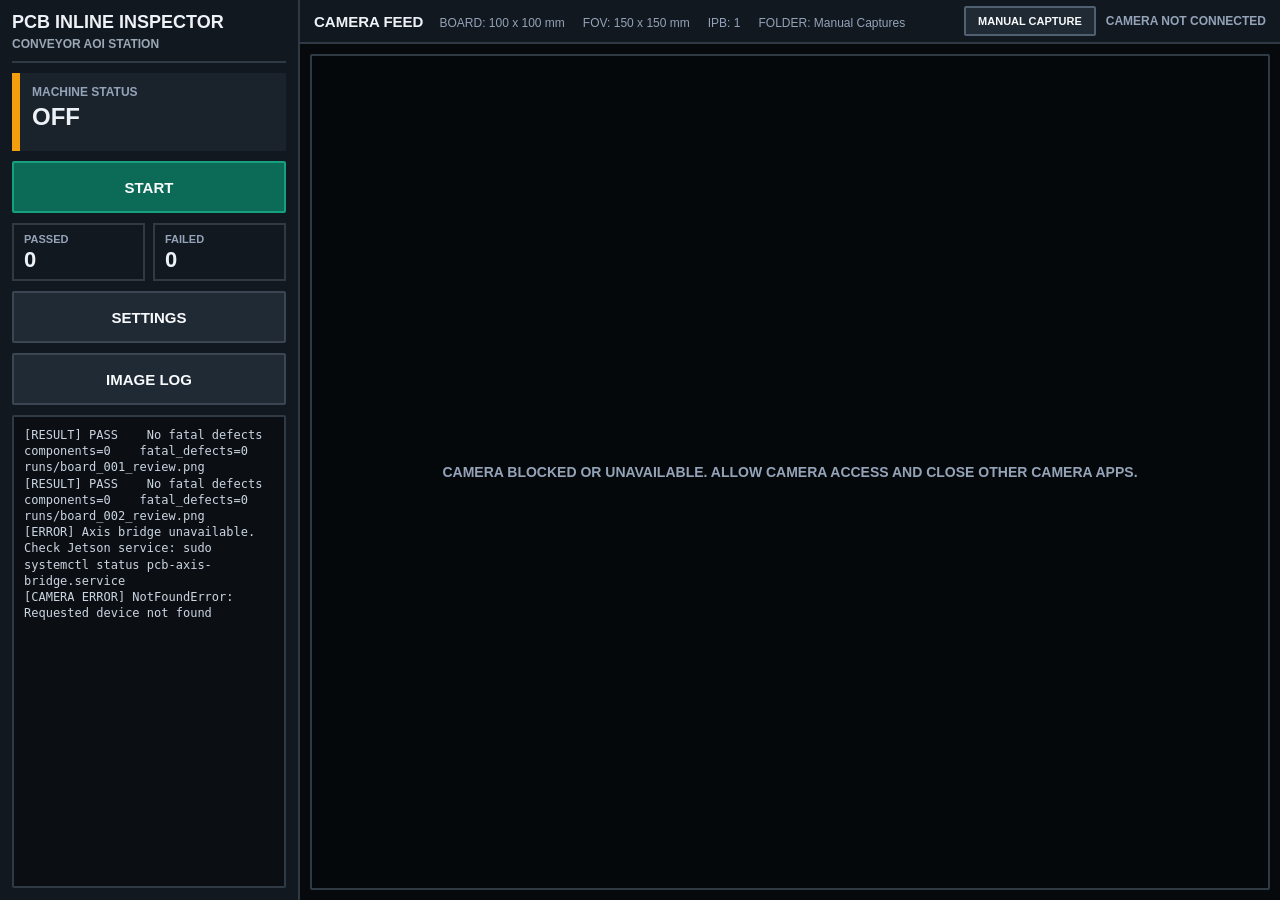
==== user_interface/index.html @ aeb8d1b0 "Split user-interface.html into separate files" ====
﻿<!doctype html>
<html lang="en">
  <head>
    <meta charset="utf-8">
    <meta name="viewport" content="width=device-width, initial-scale=1">
    <title>PCB Inline Inspector</title>
    <link rel="stylesheet" href="styles.css">
  </head>
  <body>
    <main class="shell">
      <aside class="sidebar">
        <section class="brand">
          <h1>PCB Inline Inspector</h1>
          <p class="subtitle">Conveyor AOI station</p>
        </section>

        <section class="status">
          <div class="status-label">Machine Status</div>
          <div class="status-value">OFF</div>
        </section>

        <section class="controls">
          <button id="machine-toggle" class="start wide" type="button" onclick="toggleMachine()">Start</button>
          <button id="startup-retry" class="retry hidden" type="button" onclick="retryStartup()">Retry</button>
          <button id="startup-stop" class="stop hidden" type="button" onclick="resetMachine()">Stop</button>
        </section>

        <section class="counts">
          <div class="count">
            <div class="count-label">Passed</div>
            <div class="count-value" id="passed-count">0</div>
          </div>
          <div class="count">
            <div class="count-label">Failed</div>
            <div class="count-value" id="failed-count">0</div>
          </div>
        </section>

        <section class="controls">
          <button class="wide" type="button" onclick="openSettings()">Settings</button>
        </section>

        <section class="controls">
          <button class="wide" type="button" onclick="openImageLog()">Image Log</button>
        </section>

        <section class="panel">
          <pre id="terminal-log" class="log-view active">[RESULT] PASS    No fatal defects    components=0    fatal_defects=0    runs/board_001_review.png
[RESULT] PASS    No fatal defects    components=0    fatal_defects=0    runs/board_002_review.png</pre>
        </section>
      </aside>

      <section class="camera-area">
        <div class="topbar">
          <div class="topbar-left">
            <div class="topbar-title">Camera Feed</div>
            <div class="topbar-specs" id="board-fov-summary">
              <span>BOARD: 100 x 100 mm</span>
              <span>FOV: 150 x 150 mm</span>
              <span>IPB: 1</span>
              <span>FOLDER: Manual Captures</span>
            </div>
          </div>
          <div class="topbar-actions">
            <button class="capture-button" type="button" onclick="captureStillImage()">Manual Capture</button>
            <div class="topbar-meta" id="camera-meta">ELP USB Camera | Test Mode</div>
          </div>
        </div>
        <div class="feed">
          <div class="feed-frame" oncontextmenu="sampleBoardColorFromClick(event)">
            <video id="webcam-preview" class="webcam-preview" autoplay muted playsinline></video>
            <canvas id="board-overlay" class="board-overlay"></canvas>
            <div id="camera-message" class="camera-message">Opening camera</div>
            <div id="settings-overlay" class="settings-overlay">
              <section class="settings-dialog">
                <div class="settings-header">
                  <div>
                    <div class="settings-heading">Settings</div>
                    <p class="settings-note">Board size and camera field of view determine whether the 2D axis needs to move.</p>
                  </div>
                  <div class="settings-actions">
                    <button class="settings-close" type="button" onclick="closeSettings()" aria-label="Close settings">X</button>
                  </div>
                </div>

                <section class="settings">
                  <div class="settings-column">
                    <div class="settings-group">
                      <div class="settings-section-title">Board</div>
                      <div class="settings-grid">
                        <div class="field">
                          <label for="board-width-mm">Width mm</label>
                          <input id="board-width-mm" type="number" min="10" max="500" step="1" value="100" oninput="autoApplySettings()" onblur="autoApplySettings()">
                        </div>
                        <div class="field">
                          <label for="board-height-mm">Height mm</label>
                          <input id="board-height-mm" type="number" min="10" max="500" step="1" value="100" oninput="autoApplySettings()" onblur="autoApplySettings()">
                        </div>
                        <div class="field color-swatch">
                          <label for="board-background-color">Color</label>
                          <input id="board-background-color" type="color" value="#002d04" oninput="autoApplySettings()">
                        </div>
                      </div>
                    </div>

                    <div class="settings-group">
                      <div class="settings-section-title">Camera FOV</div>
                      <div class="settings-grid">
                        <div class="field">
                          <label for="camera-fov-width-mm">Width mm</label>
                          <input id="camera-fov-width-mm" type="number" min="10" max="500" step="1" value="180" oninput="autoApplySettings()" onblur="autoApplySettings()">
                        </div>
                        <div class="field">
                          <label for="camera-fov-height-mm">Height mm</label>
                          <input id="camera-fov-height-mm" type="number" min="10" max="500" step="1" value="140" oninput="autoApplySettings()" onblur="autoApplySettings()">
                        </div>
                      </div>
                    </div>

                    <div class="settings-group">
                      <div class="settings-section-title">Auto Capture</div>
                      <div class="settings-grid folder-settings-grid">
                        <div class="field">
                          <label for="auto-capture-folder">Current Folder</label>
                          <select id="auto-capture-folder" onchange="autoApplySettings()"></select>
                        </div>
                        <div class="field">
                          <label for="gemini-upload-quality">Gemini Upload</label>
                          <select id="gemini-upload-quality" onchange="autoApplySettings()">
                            <option value="full">Full</option>
                            <option value="fast">Fast</option>
                            <option value="ultra-fast">Ultra Fast</option>
                          </select>
                        </div>
                      </div>
                    </div>

                  </div>

                  <div class="settings-column">
                    <div class="settings-group">
                      <div class="settings-section-title">Conveyor IO</div>
                      <div class="relay-grid">
                        <div class="relay-row">
                          <div class="relay-label">Forward</div>
                          <button id="relay-toggle-1" class="relay-toggle relay-off" type="button" onclick="toggleConveyorRelay(1)">Off</button>
                        </div>
                        <div class="relay-row">
                          <div class="relay-label">Reverse</div>
                          <button id="relay-toggle-2" class="relay-toggle relay-off" type="button" onclick="toggleConveyorRelay(2)">Off</button>
                        </div>
                        <div class="relay-row">
                          <div class="relay-label">Start</div>
                          <div id="sensor-status-1" class="sensor-status">Clear</div>
                        </div>
                        <div class="relay-row">
                          <div class="relay-label">Camera</div>
                          <div id="sensor-status-2" class="sensor-status">Clear</div>
                        </div>
                        <div class="relay-row">
                          <div class="relay-label">End</div>
                          <div id="sensor-status-3" class="sensor-status">Clear</div>
                        </div>
                        <button id="sensor-transfer-toggle" class="relay-off" type="button" onclick="toggleSensorTransfer()">Move To Next Sensor</button>
                        <button class="relay-off" type="button" onclick="allConveyorRelaysOff()">All Off</button>
                      </div>
                    </div>
                  </div>
                </section>
                <button class="settings-reset-corner" type="button" onclick="resetSettingsToDefaults()">Reset Defaults</button>
              </section>
            </div>
            <div id="image-log-overlay" class="settings-overlay">
              <section class="settings-dialog">
                <div class="settings-header">
                  <div>
                    <div class="settings-heading">Image Log</div>
                    <p class="settings-note">Captured images are numbered by board and image position.</p>
                  </div>
                  <div class="settings-actions">
                    <button id="folder-prompt-toggle" class="path-button folder-context-button hidden" type="button" onclick="toggleActiveFolderPromptEditor()">Add Gemini Context</button>
                    <button class="settings-close" type="button" onclick="closeImageLog()" aria-label="Close image log">X</button>
                  </div>
                </div>
                <div id="image-log-path" class="image-log-path">
                  <button class="path-button" type="button" onclick="showImageFolderRoot()">Back</button>
                  <span id="image-log-path-label">Image Log</span>
                </div>
                <div id="image-folder-grid" class="image-folder-grid"></div>
                <div id="image-log-grid" class="image-log-grid"></div>
                <div id="image-preview" class="image-preview">
                  <div class="image-preview-header">
                    <div id="image-preview-title" class="image-preview-title">Image</div>
                    <button class="settings-close" type="button" onclick="closeImagePreview()" aria-label="Close image preview">X</button>
                  </div>
                  <img id="image-preview-img" alt="Captured board preview">
                </div>
              </section>
            </div>
          </div>
        </div>
      </section>
    </main>
    <script src="js/config.js"></script>
    <script src="js/machine_controls.js"></script>
    <script src="js/settings.js"></script>
    <script src="js/image_log.js"></script>
    <script src="js/hardware.js"></script>
    <script src="js/capture_gemini.js"></script>
    <script src="js/inspection_results.js"></script>
    <script src="js/capture_sequence.js"></script>
    <script src="js/auto_conveyor.js"></script>
    <script src="js/board_vision.js"></script>
    <script src="js/boot.js"></script>
  </body>
</html>
---- user_interface/styles.css ----
﻿* {
        box-sizing: border-box;
      }

      body {
        margin: 0;
        width: 100vw;
        height: 100vh;
        overflow: hidden;
        background: #0c1014;
        color: #eef2f6;
        font-family: Bahnschrift, "Roboto Condensed", "Arial Narrow", "DejaVu Sans Condensed", Arial, Helvetica, sans-serif;
      }

      .shell {
        display: grid;
        grid-template-columns: 300px minmax(0, 1fr);
        width: 100vw;
        height: 100vh;
        overflow: hidden;
      }

      .sidebar {
        display: flex;
        flex-direction: column;
        gap: 10px;
        min-height: 0;
        height: 100vh;
        overflow: hidden;
        padding: 12px;
        background: #111820;
        border-right: 2px solid #2f3a45;
      }

      .brand {
        padding-bottom: 10px;
        border-bottom: 2px solid #2f3a45;
      }

      h1,
      h2,
      p {
        margin: 0;
      }

      h1 {
        font-size: 18px;
        font-weight: 900;
        letter-spacing: 0;
        text-transform: uppercase;
      }

      .subtitle {
        margin-top: 4px;
        color: #9aa7b4;
        font-size: 12px;
        font-weight: 700;
        text-transform: uppercase;
      }

      .status {
        border-left: 8px solid #f59e0b;
        background: #1a232c;
        padding: 12px;
        min-height: 78px;
      }

      .status.running {
        border-left-color: #15a17f;
        background: #123026;
      }

      .status.searching {
        border-left-color: #f59e0b;
        background: #2f260e;
      }

      .status.error {
        border-left-color: #bd2d2d;
        background: #321819;
      }

      .status-label {
        color: #94a3b8;
        font-size: 12px;
        font-weight: 900;
        text-transform: uppercase;
      }

      .status-value {
        margin-top: 6px;
        font-size: 24px;
        font-weight: 900;
        line-height: 1;
      }

      .controls {
        display: grid;
        grid-template-columns: 1fr 1fr;
        gap: 8px;
      }

      .counts {
        display: grid;
        grid-template-columns: 1fr 1fr;
        gap: 8px;
      }

      .count {
        border: 2px solid #2f3a45;
        background: #111820;
        padding: 8px 10px;
      }

      .count-label {
        color: #94a3b8;
        font-size: 11px;
        font-weight: 900;
        text-transform: uppercase;
      }

      .count-value {
        margin-top: 4px;
        font-size: 22px;
        font-weight: 900;
        line-height: 1;
      }

      .settings {
        display: grid;
        grid-template-columns: minmax(0, 1fr) minmax(260px, 0.85fr);
        gap: 16px;
        align-content: start;
      }

      .settings-column {
        display: grid;
        gap: 16px;
        align-content: start;
      }

      .settings-group {
        display: grid;
        gap: 8px;
      }

      .settings-section-title {
        color: #cbd5e1;
        font-size: 16px;
        font-weight: 900;
        text-transform: uppercase;
      }

      .settings-grid {
        display: grid;
        grid-template-columns: repeat(2, minmax(95px, 120px)) 80px;
        gap: 10px;
        align-items: end;
      }

      .folder-settings-grid {
        grid-template-columns: minmax(150px, 190px);
      }

      .relay-grid {
        display: grid;
        gap: 8px;
        max-width: 520px;
      }

      .relay-row {
        display: grid;
        grid-template-columns: 76px minmax(120px, 1fr);
        gap: 8px;
        align-items: center;
      }

      .relay-label {
        color: #bfdbfe;
        font-size: 12px;
        font-weight: 900;
        text-transform: uppercase;
      }

      .relay-on {
        border-color: #0d7f67;
        background: #0d7f67;
      }

      .relay-off {
        border-color: #a11d1d;
        background: #921a1a;
      }

      .relay-toggle {
        min-height: 36px;
      }

      .sensor-status {
        min-height: 36px;
        padding: 9px 12px;
        border: 2px solid #3b4652;
        background: #111820;
        color: #94a3b8;
        font-size: 12px;
        font-weight: 900;
        text-align: center;
        text-transform: uppercase;
      }

      .sensor-status.active {
        border-color: #0d7f67;
        background: #0d7f67;
        color: #f8fafc;
      }

      .color-swatch input {
        width: 42px;
        height: 42px;
        aspect-ratio: 1 / 1;
        padding: 0;
        border: 2px solid #3b4652;
        border-radius: 2px;
        background: #0b0f13;
      }

      .color-swatch {
        width: 42px;
      }

      .field {
        display: grid;
        gap: 4px;
        min-width: 0;
      }

      .field label {
        color: #94a3b8;
        font-size: 10px;
        font-weight: 900;
        text-transform: uppercase;
      }

      .field input {
        width: 100%;
        min-width: 0;
        height: 34px;
        border: 2px solid #3b4652;
        border-radius: 2px;
        background: #0b0f13;
        color: #f8fafc;
        font: 900 15px Bahnschrift, "Roboto Condensed", Arial, sans-serif;
        text-align: center;
      }

      .field select {
        width: 100%;
        min-width: 0;
        height: 34px;
        border: 2px solid #3b4652;
        border-radius: 2px;
        background: #0b0f13;
        color: #f8fafc;
        font: 900 13px Bahnschrift, "Roboto Condensed", Arial, sans-serif;
        text-transform: uppercase;
      }

      button {
        display: flex;
        align-items: center;
        justify-content: center;
        min-height: 52px;
        border: 2px solid #3b4652;
        border-radius: 2px;
        background: #202a34;
        color: #f8fafc;
        font-size: 15px;
        font-weight: 900;
        text-transform: uppercase;
        cursor: pointer;
        touch-action: manipulation;
        user-select: none;
      }

      button.pending {
        opacity: 0.72;
        filter: saturate(0.75);
      }

      .start {
        background: #0b6b57;
        border-color: #15a17f;
      }

      .start.wide {
        grid-column: span 2;
      }

      .stop {
        background: #7b1d1d;
        border-color: #bd2d2d;
      }

      .stop.wide {
        grid-column: span 2;
      }

      .retry {
        background: #9a6400;
        border-color: #f59e0b;
      }

      .hidden {
        display: none !important;
      }

      .wide {
        grid-column: span 2;
      }

      .panel {
        display: flex;
        flex: 1;
        min-height: 0;
        overflow: hidden;
        background: #111820;
        border: 2px solid #2f3a45;
        border-radius: 2px;
        padding: 0;
      }

      h2 {
        margin-bottom: 14px;
        color: #cbd5e1;
        font-size: 15px;
        font-weight: 800;
        text-transform: uppercase;
      }

      .camera-area {
        display: flex;
        flex-direction: column;
        min-width: 0;
        min-height: 0;
        height: 100vh;
        overflow: hidden;
        background: #070a0d;
      }

      .topbar {
        display: flex;
        flex: 0 0 44px;
        align-items: center;
        justify-content: space-between;
        min-height: 44px;
        padding: 0 14px;
        border-bottom: 2px solid #2f3a45;
        background: #111820;
      }

      .topbar-title {
        font-size: 15px;
        font-weight: 900;
        text-transform: uppercase;
      }

      .topbar-left {
        display: flex;
        align-items: baseline;
        gap: 16px;
        min-width: 0;
      }

      .topbar-specs {
        display: flex;
        align-items: baseline;
        gap: 18px;
        color: #94a3b8;
        font-size: 12px;
        font-weight: 400;
        text-transform: none;
        white-space: nowrap;
      }

      .topbar-meta {
        color: #94a3b8;
        font-size: 12px;
        font-weight: 700;
        text-transform: uppercase;
      }

      .topbar-actions {
        display: flex;
        align-items: center;
        gap: 10px;
      }

      .capture-button {
        width: auto;
        min-height: 30px;
        padding: 0 12px;
        border-color: #506070;
        background: #202a34;
        font-size: 11px;
      }

      .feed {
        display: grid;
        place-items: center;
        flex: 1;
        min-height: 0;
        overflow: hidden;
        padding: 10px;
      }

      .feed-frame {
        width: 100%;
        height: 100%;
        min-height: 0;
        max-height: 100%;
        border: 2px solid #2f3a45;
        border-radius: 2px;
        background: #05080b;
        position: relative;
        overflow: hidden;
        cursor: crosshair;
      }

      .settings-overlay {
        position: absolute;
        inset: 0;
        z-index: 5;
        display: none;
        align-items: center;
        justify-content: center;
        padding: 28px;
        background: rgba(5, 8, 11, 0.92);
      }

      .settings-overlay.active {
        display: flex;
      }

      .settings-dialog {
        position: relative;
        display: flex;
        flex-direction: column;
        gap: 16px;
        width: 100%;
        height: 100%;
        padding: 20px;
        border: 2px solid #2f3a45;
        background: #111820;
        box-shadow: 0 18px 36px rgba(0, 0, 0, 0.45);
      }

      .settings-header {
        display: flex;
        align-items: center;
        justify-content: space-between;
        gap: 16px;
        padding-bottom: 12px;
        border-bottom: 2px solid #2f3a45;
      }

      .settings-heading {
        font-size: 24px;
        font-weight: 900;
        text-transform: uppercase;
      }

      .settings-close {
        width: 36px;
        min-width: 36px;
        min-height: 36px;
        padding: 0;
        border-color: #506070;
        background: #202a34;
        font-size: 18px;
        line-height: 1;
      }

      .settings-note {
        color: #94a3b8;
        font-size: 12px;
        font-weight: 700;
        line-height: 1.35;
      }

      .settings-actions {
        display: flex;
        gap: 8px;
        justify-content: flex-end;
      }

      .settings-reset-corner {
        position: absolute;
        left: 20px;
        bottom: 20px;
      }

      .image-log-grid {
        display: grid;
        grid-template-columns: repeat(auto-fill, minmax(150px, 1fr));
        gap: 12px;
        min-height: 0;
        overflow: auto;
      }

      .image-folder-grid {
        display: grid;
        grid-template-columns: repeat(auto-fill, minmax(94px, 104px));
        gap: 14px;
        align-items: start;
      }

      .folder-tile {
        display: grid;
        justify-items: center;
        align-content: start;
        gap: 7px;
        min-height: 92px;
        padding: 8px 6px;
        border: 0;
        background: transparent;
        color: #f8fafc;
        font-size: 11px;
        line-height: 1.15;
        text-align: center;
      }

      .folder-card {
        position: relative;
        display: grid;
        justify-items: center;
      }

      .folder-delete {
        position: absolute;
        top: -2px;
        right: 2px;
        display: grid;
        place-items: center;
        width: 22px;
        min-height: 22px;
        height: 22px;
        padding: 0;
        border: 1px solid #7f1d1d;
        background: #991b1b;
        color: #ffffff;
        font-size: 12px;
        line-height: 1;
      }

      .folder-count {
        color: #94a3b8;
        font-size: 10px;
        font-weight: 700;
      }

      .folder-icon {
        position: relative;
        width: 58px;
        height: 42px;
        border: 2px solid #d39b2f;
        border-radius: 3px;
        background: #c9881f;
      }

      .folder-icon::before {
        content: "";
        position: absolute;
        left: -2px;
        top: -12px;
        width: 28px;
        height: 12px;
        border: 2px solid #d39b2f;
        border-bottom: 0;
        border-radius: 3px 3px 0 0;
        background: #e0a538;
      }

      .folder-plus {
        display: grid;
        place-items: center;
        width: 58px;
        height: 42px;
        border: 0;
        background: transparent;
        color: #f8fafc;
        font-size: 30px;
        font-weight: 900;
      }

      .image-log-path {
        display: none;
        align-items: center;
        gap: 10px;
        color: #94a3b8;
        font-size: 13px;
        font-weight: 700;
      }

      .image-log-path.active {
        display: flex;
      }

      .folder-context-control {
        display: flex;
        align-items: center;
        gap: 8px;
        flex: 1;
        min-width: 0;
      }

      .folder-context-button {
        white-space: nowrap;
      }

      .folder-context-editor {
        width: 100%;
        height: 34px;
        min-height: 34px;
        resize: none;
        border: 1px solid #2f3a45;
        background: #05080b;
        color: #f8fafc;
        padding: 8px;
        font: 12px Consolas, monospace;
      }

      .path-button {
        width: auto;
        min-height: 30px;
        padding: 0 12px;
        font-size: 11px;
      }

      .image-log-card {
        display: grid;
        gap: 8px;
        align-content: start;
        border: 2px solid #2f3a45;
        background: #0b0f13;
        padding: 8px;
      }

      .image-log-card.pass {
        border-color: #0d7f67;
        box-shadow: inset 0 0 0 2px rgba(13, 127, 103, 0.55);
      }

      .image-log-card.fail {
        border-color: #bd2d2d;
        box-shadow: inset 0 0 0 2px rgba(189, 45, 45, 0.65);
      }

      .image-open-button {
        display: block;
        min-height: 0;
        padding: 0;
        border: 0;
        background: transparent;
      }

      .image-log-card img {
        display: block;
        width: 100%;
        aspect-ratio: 4 / 3;
        object-fit: cover;
        border: 1px solid #3b4652;
        background: #05080b;
      }

      .image-log-name {
        color: #f8fafc;
        font-size: 14px;
        font-weight: 900;
      }

      .image-log-meta {
        color: #94a3b8;
        font: 11px Consolas, monospace;
      }

      .image-log-reason {
        color: #cbd5e1;
        font: 11px Consolas, monospace;
        line-height: 1.3;
      }

      .image-log-card.pass .image-log-reason {
        color: #99f6e4;
      }

      .image-log-card.fail .image-log-reason {
        color: #fecaca;
      }

      .image-delete {
        min-height: 30px;
        border-color: #bd2d2d;
        background: #7b1d1d;
        font-size: 11px;
      }

      .image-log-actions {
        display: grid;
        grid-template-columns: 1fr 1fr;
        gap: 8px;
      }

      .image-analyze {
        min-height: 30px;
        border-color: #0e7490;
        background: #164e63;
        font-size: 11px;
      }

      .image-preview {
        position: absolute;
        inset: 0;
        z-index: 8;
        display: none;
        grid-template-rows: auto minmax(0, 1fr);
        gap: 12px;
        padding: 20px;
        background: rgba(5, 8, 11, 0.96);
      }

      .image-preview.active {
        display: grid;
      }

      .image-preview-header {
        display: flex;
        align-items: center;
        justify-content: space-between;
        gap: 14px;
      }

      .image-preview-title {
        font-size: 18px;
        font-weight: 900;
      }

      .image-preview img {
        width: 100%;
        height: 100%;
        min-height: 0;
        object-fit: contain;
        background: #05080b;
        border: 2px solid #2f3a45;
      }

      .empty-log {
        display: grid;
        place-items: center;
        min-height: 180px;
        border: 2px dashed #2f3a45;
        color: #94a3b8;
        font-size: 14px;
        font-weight: 900;
        text-transform: uppercase;
      }

      .webcam-preview {
        display: block;
        width: 100%;
        height: 100%;
        object-fit: contain;
        background: #05080b;
      }

      .board-overlay {
        position: absolute;
        inset: 0;
        width: 100%;
        height: 100%;
        pointer-events: none;
      }

      .camera-message {
        position: absolute;
        inset: 0;
        display: grid;
        place-items: center;
        padding: 24px;
        color: #94a3b8;
        font-size: 14px;
        font-weight: 900;
        text-align: center;
        text-transform: uppercase;
      }

      .log-view {
        flex: 1;
        display: none;
        margin: 0;
        width: 100%;
        height: 100%;
        min-height: 0;
        max-width: 100%;
        overflow: auto;
        border: 0;
        background: #0b0f13;
        padding: 10px;
        color: #cbd5e1;
        font-family: Consolas, monospace;
        font-size: 12px;
        line-height: 1.35;
        white-space: pre-wrap;
      }

      .log-view.active {
        display: block;
      }

      @media (max-width: 900px) and (orientation: landscape) {
        .shell {
          grid-template-columns: 280px minmax(0, 1fr);
        }

        .sidebar {
          gap: 8px;
          padding: 8px;
        }

        .status {
          min-height: 68px;
          padding: 10px;
        }

        .status-value {
          font-size: 21px;
        }

        .count {
          padding: 6px 8px;
        }

        .count-value {
          font-size: 19px;
        }

        .settings {
          grid-template-columns: 1fr;
          gap: 10px;
        }

        .settings-column {
          gap: 10px;
        }

        .field input {
          height: 34px;
          font-size: 15px;
        }

        button {
          min-height: 46px;
          font-size: 14px;
        }
      }

      @media (max-width: 900px) {
        .shell {
          grid-template-columns: 280px minmax(0, 1fr);
        }
      }

      @media (max-width: 1100px) and (orientation: landscape) {
        .shell {
          grid-template-columns: 230px minmax(0, 1fr);
        }

        .sidebar {
          gap: 7px;
          padding: 8px;
        }

        .brand {
          padding-bottom: 7px;
        }

        h1 {
          font-size: 15px;
        }

        .subtitle {
          font-size: 10px;
        }

        .status {
          min-height: 64px;
          padding: 9px 10px;
          border-left-width: 7px;
        }

        .status-label,
        .count-label {
          font-size: 10px;
        }

        .status-value {
          font-size: 20px;
        }

        .controls,
        .counts {
          gap: 6px;
        }

        .count {
          padding: 6px 8px;
        }

        .count-value {
          font-size: 18px;
        }

        button {
          min-height: 42px;
          font-size: 13px;
        }

        .log-view {
          padding: 7px;
          font-size: 10px;
          line-height: 1.25;
        }

        .topbar {
          flex: 0 0 auto;
          min-height: 40px;
          gap: 8px;
          padding: 5px 8px;
        }

        .topbar-left {
          flex: 1 1 auto;
          align-items: center;
          gap: 10px;
        }

        .topbar-title {
          font-size: 13px;
        }

        .topbar-specs {
          flex-wrap: wrap;
          gap: 6px 12px;
          font-size: 10px;
          line-height: 1.2;
        }

        .topbar-actions {
          flex: 0 1 auto;
          flex-wrap: wrap;
          justify-content: flex-end;
          gap: 5px;
        }

        .capture-button {
          min-height: 26px;
          padding: 0 8px;
          font-size: 9px;
        }

        .topbar-meta {
          flex-basis: 100%;
          text-align: right;
          font-size: 9px;
          line-height: 1.1;
        }

        .feed {
          padding: 6px;
        }

        .settings-overlay {
          padding: 12px;
        }

        .settings-dialog {
          gap: 10px;
          padding: 12px;
        }

        .settings-heading {
          font-size: 20px;
        }

        .settings-section-title {
          font-size: 14px;
        }

        .settings-grid {
          grid-template-columns: repeat(2, minmax(76px, 96px)) 52px;
          gap: 7px;
        }

        .field input,
        .field select {
          height: 30px;
          font-size: 13px;
        }

        .color-swatch,
        .color-swatch input {
          width: 34px;
          height: 34px;
        }
      }

      @media (max-width: 850px) and (orientation: landscape) {
        .shell {
          grid-template-columns: 190px minmax(0, 1fr);
        }

        .sidebar {
          gap: 5px;
          padding: 6px;
        }

        h1 {
          font-size: 13px;
        }

        .subtitle,
        .status-label,
        .count-label {
          font-size: 9px;
        }

        .status {
          min-height: 54px;
          padding: 7px 8px;
        }

        .status-value {
          font-size: 17px;
        }

        button {
          min-height: 36px;
          font-size: 11px;
        }

        .count {
          padding: 5px 6px;
        }

        .count-value {
          font-size: 15px;
        }

        .topbar {
          min-height: 34px;
          padding: 4px 6px;
        }

        .topbar-title {
          font-size: 12px;
        }

        .topbar-specs {
          gap: 4px 8px;
          font-size: 9px;
        }

        .capture-button {
          min-height: 23px;
          padding: 0 6px;
          font-size: 8px;
        }

        .topbar-meta {
          display: none;
        }

        .feed {
          padding: 4px;
        }
      }
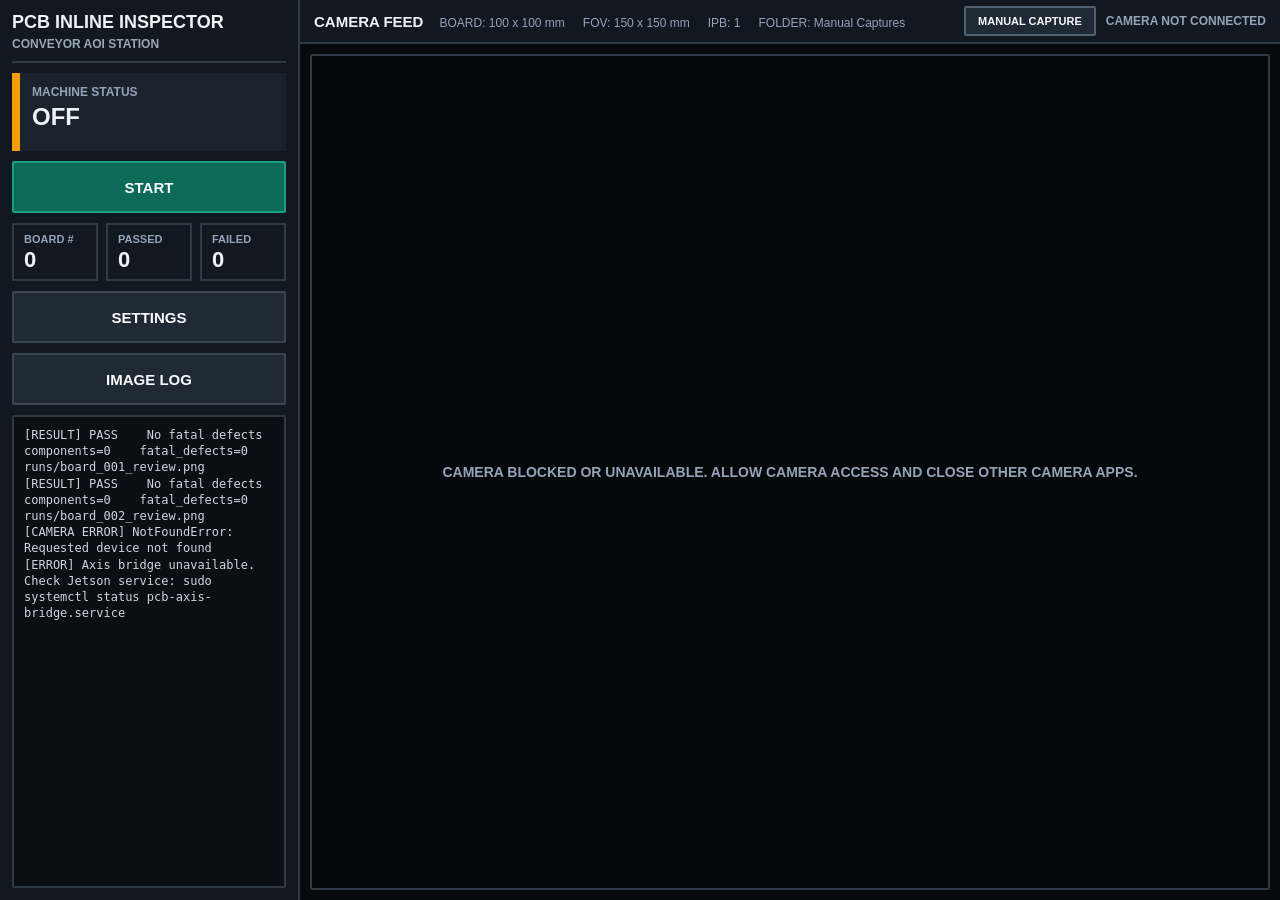
==== commit cd459012: "Add in board counter" ====
--- a/user_interface/index.html
+++ b/user_interface/index.html
@@ -26,6 +26,10 @@
         </section>
 
         <section class="counts">
+          <div class="count">
+            <div class="count-label">Board #</div>
+            <div class="count-value" id="board-count">0</div>
+          </div>
           <div class="count">
             <div class="count-label">Passed</div>
             <div class="count-value" id="passed-count">0</div>
--- a/user_interface/styles.css
+++ b/user_interface/styles.css
@@ -102,7 +102,7 @@
 
       .counts {
         display: grid;
-        grid-template-columns: 1fr 1fr;
+        grid-template-columns: 1fr 1fr 1fr;
         gap: 8px;
       }
 
